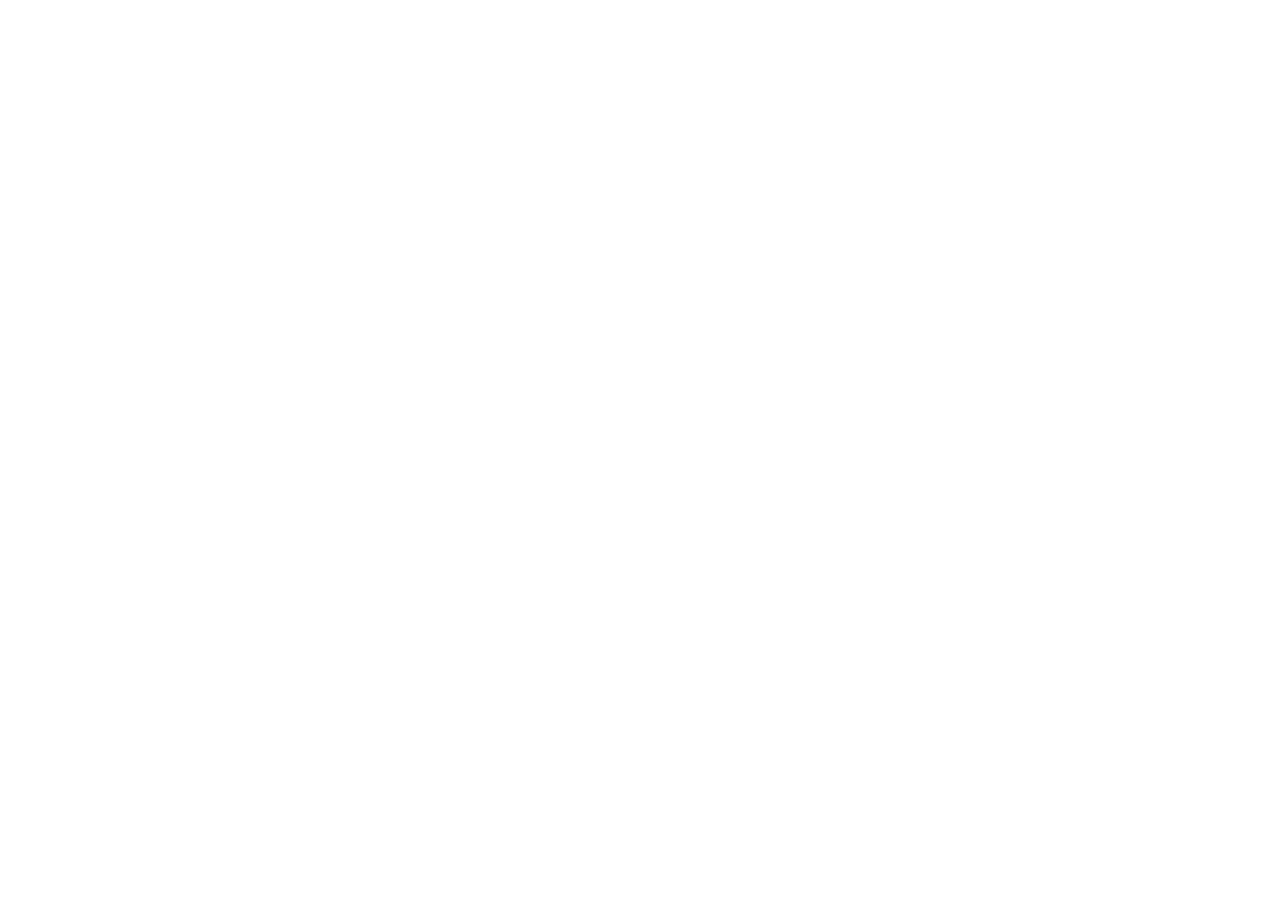
==== CountryAPi/index.html @ d6351e52 "HTML" ====
<!DOCTYPE html>
<html lang="en">
<head>
    <meta charset="UTF-8">
    <meta http-equiv="X-UA-Compatible" content="IE=edge">
    <meta name="viewport" content="width=device-width, initial-scale=1.0">
    <link rel="stylesheet" href="style/style.css">
    <title>Country API</title>
</head>
<body>
    <div class="container">

    </div>
</body>
</html>
---- CountryAPi/style/style.css ----
body {
    background: ;
    background-size: ;
}
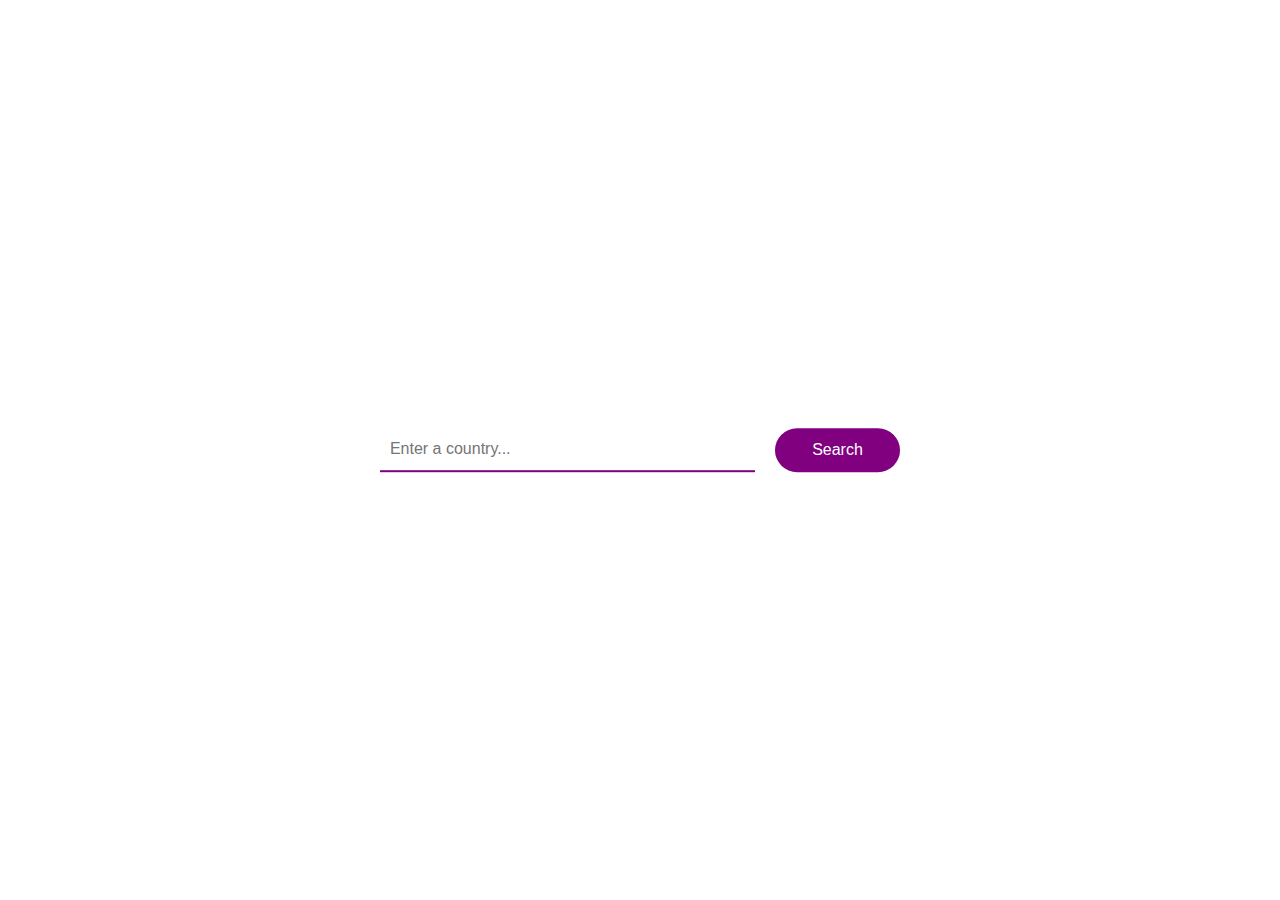
==== commit 93c20cc8: "HTML" ====
--- a/CountryAPi/index.html
+++ b/CountryAPi/index.html
@@ -9,7 +9,12 @@
 </head>
 <body>
     <div class="container">
-
+      <div class="search-wrapper">
+        <input type="text" id="country-inp" placeholder="Enter a country..." />
+        <button id="search-btn">Search</button>
+      </div>
+      <div class="result"></div>
     </div>
+    <script src="script.js"></script>
 </body>
 </html>--- a/CountryAPi/style/style.css
+++ b/CountryAPi/style/style.css
@@ -1,4 +1,47 @@
+* {
+  padding: 0;
+  margin: 0;
+  box-sizing: border-box;
+}
+
 body {
-    background: ;
-    background-size: ;
-}+  background: url(https://i.ytimg.com/vi/TEZBFGw2uWs/maxresdefault.jpg);
+}
+
+.container {
+  background-color: white;
+  padding: 3em 2.5em;
+  width: 80vw;
+  max-width: 37.5em;
+  position: absolute;
+  transform: translate(-50%, -50%);
+  top: 50%;
+  left: 50%;
+  border-radius: 0.62em;
+  box-sizing: 0 1.25em 1.8em black;
+}
+
+.search-wrapper {
+  display: grid;
+  grid-template-columns: 9fr 3fr;
+  gap: 1.25em;
+  background-color: white;
+}
+
+.search-wrapper button {
+  font-size: 1em;
+  background-color: purple;
+  color: white;
+  padding: 0.8em 0;
+  border: none;
+  border-radius: 1.5em;
+}
+
+.search-wrapper input {
+  font-size: 1em;
+  padding: 0 0.62em;
+  border: none;
+  border-bottom: 2px solid purple;
+  outline: none;
+  color: gray;
+}
